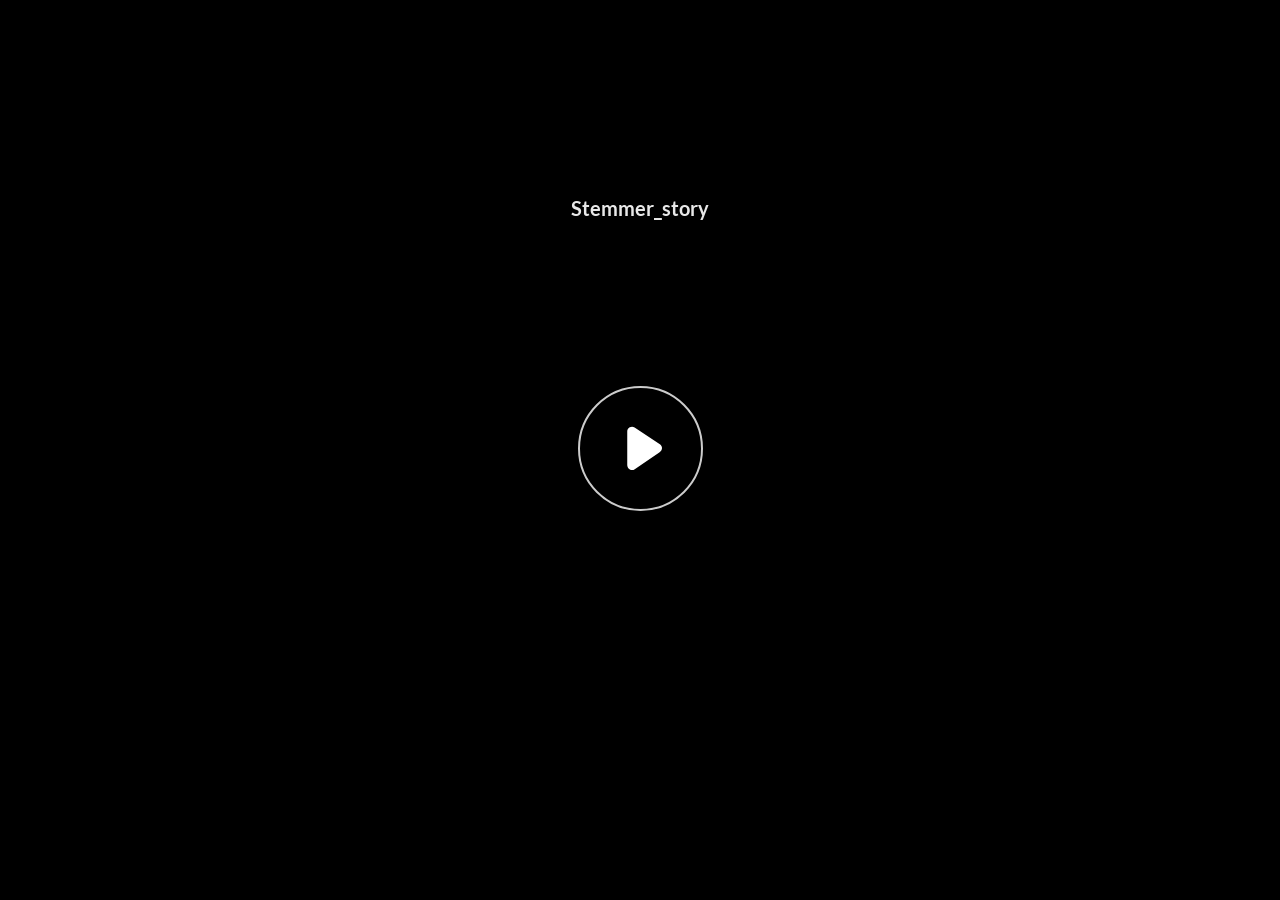
==== story.html @ cc4b148b "Add files via upload" ====
﻿<!doctype html>
<html lang="en-US">
<head>
  <meta charset="utf-8">
  <!-- Created using Storyline 360 x64 - http://www.articulate.com  -->
  <!-- version: 3.121.37380.0 -->
  <title>Stemmer_story</title>
  <meta http-equiv="x-ua-compatible" content="IE=edge"/>
  <meta name="viewport" content="width=device-width,initial-scale=1,user-scalable=no,shrink-to-fit=no,minimal-ui"/>
  <meta name="apple-mobile-web-app-capable" content="yes"/>
  <style>
    html, body { height: 100%; padding: 0; margin: 0 }
    #app { height: 100%; width: 100%; }
  </style>

  <script>
    window.DS = {};
    window.globals = {
      DATA_PATH_BASE: '',
      HAS_FRAME: true,
      HAS_SLIDE: true,

      lmsPresent: false,
      tinCanPresent: false,
      cmi5Present: false,
      aoSupport: false,
      scale: 'Scaled',
      captureRc: false,
      browserSize: 'optimal',
      bgColor: '#282828',
      features: 'DropInBase,JsInteractions,LoadPromiseUpgrade,Localization,MediaPromiseUpgrade,PlayerMemoryEnhancements,SlideLevelScale',
      themeName: 'unified',
      preloaderColor: '#FFFFFF',
      suppressAnalytics: false,
      productChannel: 'stable',
      publishSource: 'storyline',
      aid: 'aid|c4253507-ab9e-5262-bb10-c7ed85bdbb17',
      cid: 'c3c93605-dfc8-45ec-8d65-ebfcd5e2d767',
      playerVersion: '3.121.37380.0',
      publishTimestamp: '2026-07-28T02:14:43.5121647Z',
      maxIosVideoElements: 10,
      connectionSettings: { message: 'You%20are%20offline.%20Trying%20to%20reconnect...', useDarkTheme: false, mode: 'disabled' },
      hasFeature: function(feature) {
        return this.features.split(',').includes(feature);
      },
      
      parseParams: function(qs) {
        if (window.globals.parsedParams != null) {
          return window.globals.parsedParams;
        }
        qs = (qs || window.location.search.substr(1)).split('+').join(' ');
        var params = {},
            tokens,
            re = /[?&]?([^=]+)=([^&]*)/g;

        while (tokens = re.exec(qs)) {
          params[decodeURIComponent(tokens[1]).trim()] =
            decodeURIComponent(tokens[2]).trim();
        }
        window.globals.parsedParams = params;
        return params;
      }

    };

    if (window.flagsUnderTest != null) {
      window.globals.features = window.flagsUnderTest.reduce((accum, feature) => {
        if (!accum.includes(feature)) {
          accum.push(feature);
        }
        return accum;
      }, window.globals.features.split(',')).join();
    }
  </script>
  <script>
    var isIe11 = ('ActiveXObject' in window || window.MSBlobBuilder != null)
      && window.msCrypto != null && !window.ActiveXObject;
    if (isIe11) {
      window.globals.unsupportedBrowser = true;
      document.write(atob('[base64]'));
    }
  </script>

  <script>
    if (window.globals.hasFeature('Localization')) {
      
      
    }
  </script>

  
  
  <script>window.THREE = { };</script>
  
</head>
<body style="background: #282828" class="cs-HTML theme-unified">
  <!-- 360 -->
  <script>!function(){var e,i=/iPhone/i,o=/iPod/i,n=/iPad/i,t=/\biOS-universal(?:.+)Mac\b/i,r=/\bAndroid(?:.+)Mobile\b/i,a=/Android/i,d=/(?:SD4930UR|\bSilk(?:.+)Mobile\b)/i,p=/Silk/i,l=/Windows Phone/i,u=/\bWindows(?:.+)ARM\b/i,b=/BlackBerry/i,s=/BB10/i,c=/Opera Mini/i,f=/\b(CriOS|Chrome)(?:.+)Mobile/i,h=/Mobile(?:.+)Firefox\b/i,v=function(e){return void 0!==e&&"MacIntel"===e.platform&&"number"==typeof e.maxTouchPoints&&e.maxTouchPoints>1&&"undefined"==typeof MSStream};e=function(e){var m={userAgent:"",platform:"",maxTouchPoints:0};e||"undefined"==typeof navigator?"string"==typeof e?m.userAgent=e:e&&e.userAgent&&(m={userAgent:e.userAgent,platform:e.platform,maxTouchPoints:e.maxTouchPoints||0}):m={userAgent:navigator.userAgent,platform:navigator.platform,maxTouchPoints:navigator.maxTouchPoints||0};var g=m.userAgent,y=g.split("[FBAN");void 0!==y[1]&&(g=y[0]),void 0!==(y=g.split("Twitter"))[1]&&(g=y[0]);var A=function(e){return function(i){return i.test(e)}}(g),w={apple:{phone:A(i)&&!A(l),ipod:A(o),tablet:!A(i)&&(A(n)||v(m))&&!A(l),universal:A(t),device:(A(i)||A(o)||A(n)||A(t)||v(m))&&!A(l)},amazon:{phone:A(d),tablet:!A(d)&&A(p),device:A(d)||A(p)},android:{phone:!A(l)&&A(d)||!A(l)&&A(r),tablet:!A(l)&&!A(d)&&!A(r)&&(A(p)||A(a)),device:!A(l)&&(A(d)||A(p)||A(r)||A(a))||A(/\bokhttp\b/i)},windows:{phone:A(l),tablet:A(u),device:A(l)||A(u)},other:{blackberry:A(b),blackberry10:A(s),opera:A(c),firefox:A(h),chrome:A(f),device:A(b)||A(s)||A(c)||A(h)||A(f)},any:!1,phone:!1,tablet:!1};return w.any=w.apple.device||w.android.device||w.windows.device||w.other.device,w.phone=w.apple.phone||w.android.phone||w.windows.phone,w.tablet=w.apple.tablet||w.android.tablet||w.windows.tablet,w}(),"object"==typeof exports&&"undefined"!=typeof module?module.exports=e:"function"==typeof define&&define.amd?define((function(){return e})):this.isMobile=e}();
    window.isMobile.apple.tablet = window.isMobile.apple.tablet ||
      (navigator.platform === 'MacIntel' && navigator.maxTouchPoints > 1);
    window.isMobile.apple.device = window.isMobile.apple.device || window.isMobile.apple.tablet;
    window.isMobile.tablet = window.isMobile.tablet || window.isMobile.apple.tablet;
    window.isMobile.any = window.isMobile.any || window.isMobile.apple.tablet;
  </script>

  <div id="focus-sink" tabindex="-1"></div>

  <div id="preso"></div>
  <script>
    (function() {

      var classTypes = [ 'desktop', 'mobile', 'phone', 'tablet' ];

      var addDeviceClasses = function(prefix, testObj) {
        var curr, i;
        for (i = 0; i < classTypes.length; i++) {
          curr = classTypes[i];
          if (testObj[curr]) {
            document.body.classList.add(prefix + curr);
          }
        }
      };

      var params = window.globals.parseParams(),
          isDevicePreview = params.devicepreview === '1',
          isPhoneOverride = params.deviceType === 'phone' || (isDevicePreview && params.phone == '1'),
          isTabletOverride = (params.deviceType === 'tablet' || isDevicePreview) && !isPhoneOverride,
          isMobileOverride = isPhoneOverride || isTabletOverride;

      var deviceView = {
        desktop: !window.isMobile.any && !isMobileOverride,
        mobile: window.isMobile.any || isMobileOverride,
        phone: isPhoneOverride || (window.isMobile.phone && !isTabletOverride),
        tablet: isTabletOverride || window.isMobile.tablet
      };

      window.globals.deviceView = deviceView;
      window.isMobile.desktop = !window.isMobile.any;
      window.isMobile.mobile = window.isMobile.any;

      addDeviceClasses('view-', deviceView);

    })();
  </script>
  
  <script src='story_content/triggers.js' type=text/javascript></script>
<script src='story_content/user.js' type=text/javascript></script>
  <div class="slide-loader"></div>

  <script>
    var doc = document, loader = doc.body.querySelector('.slide-loader'); [ 1, 2, 3 ].forEach(function(n) { var d = doc.createElement('div'); d.style.backgroundColor = window.globals.preloaderColor; d.classList.add('mobile-loader-dot'); d.classList.add('dot' + n); loader.appendChild(d); });
  </script>

  <div class="mobile-load-title-overlay" style="display: none">
    <div class="mobile-load-title">Stemmer_story</div>
  </div>

  <div class="mobile-chrome-warning"></div>

  
<style>
  .warn-connection-dialog {
    display: none;
    background: transparent;
    pointer-events: all;
    position: fixed;
    left: 0;
    top: 0;
    width: 100%;
    height: 100%;
    z-index: 999;
  }

  .warn-connection-content {
    pointer-events: all;
    border-radius: 4px;
    background: white;
    border: 1px solid #E7E7E7;
    color: #333333;
    box-shadow: 0 2px 4px rgba(0, 0, 0, 0.25);
    transition: all 150ms ease-out;
    position: absolute;
    white-space: nowrap;
  }

  .view-phone.is-landscape .warn-connection-content {
    left: 23px;
    bottom: 23px;
  }

  .view-tablet.is-landscape .warn-connection-content {
    left: 50%;
    top: 20px;
    transform: translateX(-50%);
  }

  .view-mobile.is-portrait .warn-connection-content {
    transform: translate(-50%, calc(-100% - 15px));
  }

  .warn-connection-content p {
    display: inline-block;
    margin: 0 8px 0 0;
    line-height: 33px;
    font-size: 11px;
  }

  .warn-connection-content svg {
    position: relative;
    vertical-align: middle;
    margin: 0 2px 2px 8px;
  }

  .view-desktop .warn-connection-content {
    left: 1.5em;
    bottom: 1.5em;
  }

  .view-desktop .warn-connection-content p {
    font-size: 1.1em;
  }

  .is-offline .warn-connection-dialog {
    display: block;
  }

  .is-offline .cs-panel * {
    pointer-events: none !important;
  }

  .is-offline .cs-panel {
    pointer-events: all !important;
  }

  .is-offline #nav-controls * {
    pointer-events: none !important;
  }

  .is-offline #nav-controls {
    pointer-events: all !important;
  }
</style>

<div class="warn-connection-dialog" role="alertdialog" aria-modal="true" tabindex="0" aria-labelledby="warn-connection-message">
  <div class="warn-connection-content">
    <svg width="17" height="15" viewBox="0 0 17 15" xmlns="http://www.w3.org/2000/svg">
      <path fill="#8F0000" stroke="white" d="M16.07,12.98 L15.88,12.23 L9.51,1.21 C8.97,0.26,7.6,0.26,7.06,1.21 L0.69,12.23 C0.15,13.16,0.81,14.36,1.91,14.36 H14.65 C15.47,14.36,16.05,13.7,16.07,12.98 Z"/>
      <path fill="white" stroke="white" d="M8.58,5.5 C8.35,5.28,8.5,5.35,8.21,5.32 C8.09,5.35,7.97,5.49,7.96,5.67 C7.97,5.79,7.98,5.92,7.98,6.04 L7.98,6.04 C7.99,6.17,8,6.31,8.01,6.43 L8.01,6.44 C8.03,6.92,8.06,7.41,8.09,7.9 L8.09,7.9 C8.12,8.39,8.14,8.88,8.17,9.37 C8.17,9.39,8.18,9.42,8.2,9.44 C8.23,9.46,8.25,9.47,8.28,9.47 C8.31,9.47,8.34,9.46,8.35,9.44 C8.37,9.43,8.38,9.4,8.39,9.35 L8.39,9.34 C8.39,9.24,8.4,9.15,8.4,9.05 L8.4,9.05 C8.41,8.96,8.41,8.86,8.42,8.75 C8.43,8.44,8.45,8.12,8.47,7.81 L8.47,7.81 C8.49,7.49,8.51,7.18,8.53,6.87 C8.55,6.46,8.56,6.05,8.59,5.64 L8.6,5.62 C8.6,5.57,8.59,5.53,8.58,5.5 L8.21,5.32 Z"/>
      <circle fill="white" stroke="white" cx="8.3" cy="11.35" r="0.3"/>
    </svg>
    <p id="warn-connection-message">You are offline. Trying to reconnect...</p>
  </div>
</div>

<script>
  (function() {
    window.DS.connection = {
      warningShown: false,
      assets: {},
      loadingAssetGroup: false,
      retryDelay: 500
    };

    var connectionSettings = window.globals.connectionSettings || {};

    var useConnectionMessages = window.AbortController != null &&
      window.location.protocol != 'file:' &&
      connectionSettings.mode === 'normal';

    window.DS.connection.useConnectionMessages = useConnectionMessages;

    var assetCount = 0;
    var checkLoadedId;


    if (useConnectionMessages && connectionSettings != null) {
      var contentEl = document.querySelector('.warn-connection-content');
      var messageEl = contentEl.querySelector('p');

      if (connectionSettings.useDarkTheme) {
        contentEl.style.borderColor = '#BABBBA';
        contentEl.style.backgroundColor = '#282828';
        contentEl.style.color = '#FFFFFF';
      }

      if (connectionSettings.message != null) {
        messageEl.textContent = window.decodeURIComponent(connectionSettings.message);
      }
    }

    function checkAssetsReady() {
      for (var i in DS.connection.assets) {
        if (!DS.connection.assets[i].success) {
          return false;
        }
      }
      return true;
    }

    function stopAssetGroup() {
      if (!useConnectionMessages) { return; }

      assetCount = 0;

      DS.connection.oldAssetGroup = DS.connection.assets;
      DS.connection.assets = {};
      DS.connection.loadingAssetGroup = false;
      clearInterval(checkLoadedId);
    }

    function startAssetGroup() {
      if (!useConnectionMessages) { return; }
      var ticks = 0;
      clearInterval(checkLoadedId);
      checkLoadedId = setInterval(function() {
        var loaded = 0;
        if (assetCount === 0 && loaded === 0) {
          clearInterval(checkLoadedId);
          return;
        }

        for (var i in DS.connection.assets) {
          if (DS.connection.assets[i].success) {
            loaded++;
          }
        }

        if (assetCount === loaded && checkAssetsReady()) {
          for (var i in DS.connection.assets) {
            if (DS.connection.assets[i].action) {
              DS.connection.assets[i].action();
            }
          }
          hideWarning();
          stopAssetGroup();
        }
      }, 100)
    }

    function requiredAsset(url, action, retry, type) {
      if (!useConnectionMessages) { return; }
      if (DS.connection.assets[url]) { return; }

      DS.connection.assets[url] = {
        success: false, action: action, retry: retry, type: type
      };
      assetCount = Object.keys(DS.connection.assets).length;
      if (!DS.connection.loadingAssetGroup) {
        startAssetGroup();
      }
      DS.connection.loadingAssetGroup = true;
    }

    function assetLoaded(url) {
      if (!useConnectionMessages) { return; }
      if (DS.connection.assets[url]) {
        DS.connection.assets[url].success = true;
      }
    }

    function assetFailed(url) {
      if (!useConnectionMessages) { return; }
      if (!DS.connection.assets[url]) {
        if (/\.js$/.test(url) && url.indexOf('transcripts') === -1) {
          setTimeout(function() {
            if (DS.connection.lastSlideLoaded != null) {
              DS.connection.lastSlideLoaded();
            }
          }, DS.connection.retryDelay);
        }
        return;
      }
      if (!DS.connection.warningShown) { showWarning(); }
      if (DS.connection.assets[url].retry) {
        setTimeout(function() {
          if (!DS.connection.assets[url].success) {
            DS.connection.assets[url].retry()
          }
        }, DS.connection.retryDelay);
      }
    }

    function hideWarning() {
      document.body.classList.remove('is-offline');
      DS.connection.warningShown = false;
      enableKeys();
    }
    DS.connection.hideWarning = hideWarning

    function showWarning(btn) {
      document.body.classList.add('is-offline')
      DS.connection.warningShown = true;
      updateWarningPosition();
      disableKeys();
    }

    function updateWarningPosition() {
      if (!DS.connection.warningShown) {
        return;
      }

      var isPortrait = document.body.classList.contains('is-portrait');
      var isMobile = document.body.classList.contains('view-mobile');
      var warningEl = document.querySelector('.warn-connection-content');

      if (isPortrait && isMobile) {
        var slide = document.querySelector('.primary-slide');
        var slideRect = slide != null
          ? slide.getBoundingClientRect()
          : { top: window.innerHeight, left: 0, width: window.innerWidth };

        warningEl.style.top = `${slideRect.top}px`
        warningEl.style.left = `${slideRect.left + slideRect.width / 2}px`
      } else {
        warningEl.style.top = null;
        warningEl.style.left = null;
      }

      window.requestAnimationFrame(updateWarningPosition);
    }

    function onDisableKeyDown(e) {
      e.preventDefault();
      e.stopImmediatePropagation();
    }

    function onDisableKeyUp(e) {
      e.preventDefault();
      e.stopImmediatePropagation();
    }

    var accStyle = document.createElement('style');
    var warnDialogEl = document.querySelector('.warn-connection-dialog');

    function disableKeys() {
      if (DS.views && DS.views.nsStack && DS.views.nsStack.length === 1) {
        DS.views.nsStack[0].tabReachable = false
        DS.views.nsStack[0].updateTabIndex(true);
      }

      accStyle.innerHTML = '.acc-shadow-dom { display: none; }';
      document.body.appendChild(accStyle);

      warnDialogEl.parentNode.append(warnDialogEl);
      warnDialogEl.focus();
    }

    function enableKeys() {
      accStyle.remove();
      if (DS.views && DS.views.nsStack && DS.views.nsStack.length === 1 && DS.views.nsStack[0].name === '_frame') {
        DS.views.nsStack[0].tabReachable = true;
        DS.views.nsStack[0].updateTabIndex();
      }
    }

    // these will all be noops if the feature flag isn't set in
    // the data and `window.globals.features`
    DS.connection.requiredAsset = requiredAsset;
    DS.connection.assetLoaded = assetLoaded;
    DS.connection.assetFailed = assetFailed;
    DS.connection.stopAssetGroup = stopAssetGroup;
    DS.connection.startAssetGroup = startAssetGroup;
  })();
</script>


  <script>
    
    if (window.autoSpider && window.vInterfaceObject) {
      document.querySelector('.mobile-load-title-overlay').style.display = 'none';
    }
  </script>

  

  <link rel="stylesheet" href="html5/data/css/output.min.css" data-noprefix/>
</body>
<script src="html5/lib/scripts/bootstrapper.min.js"></script>
</html>
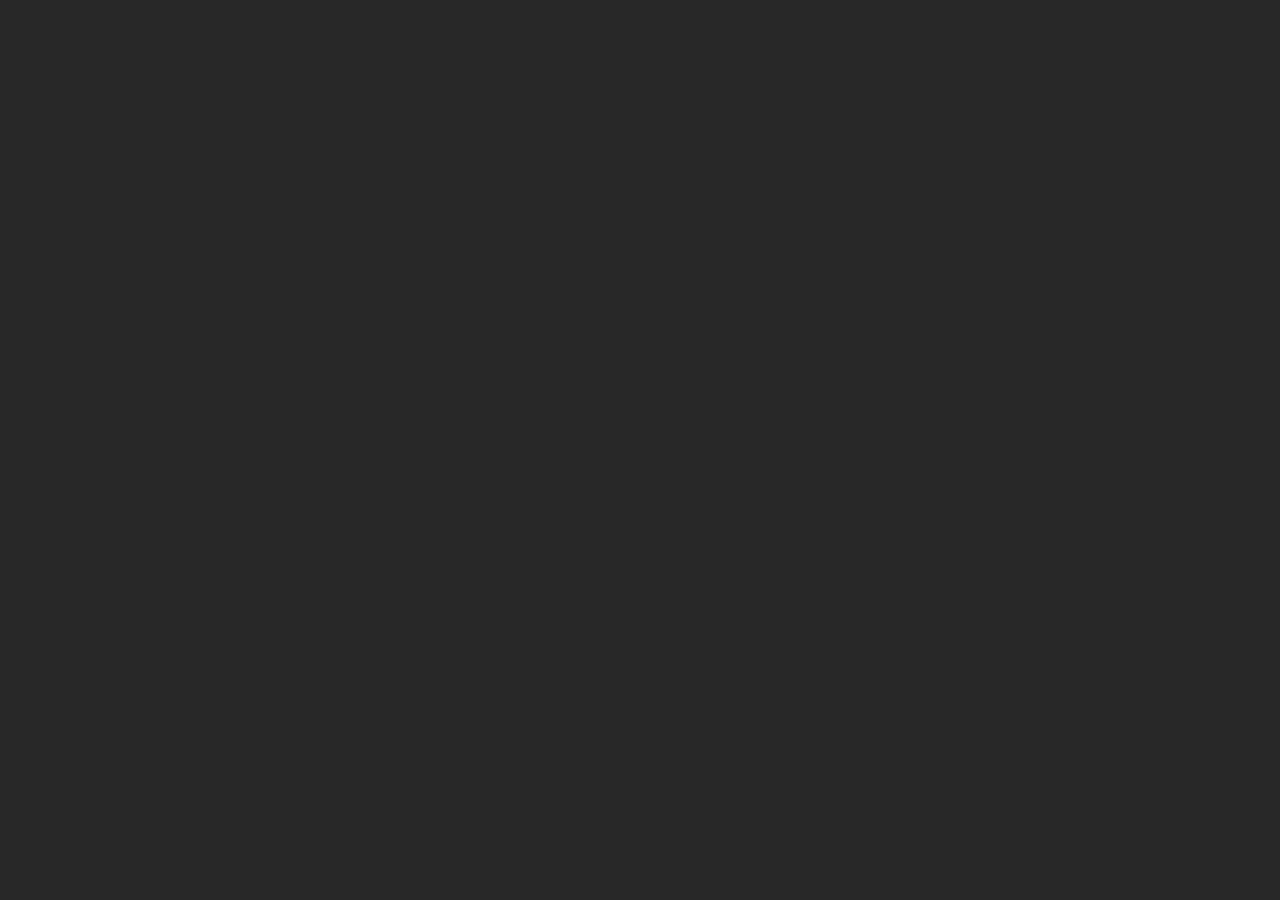
==== commit 98903713: "Add files via upload" ====
--- a/story.html
+++ b/story.html
@@ -35,9 +35,9 @@
       productChannel: 'stable',
       publishSource: 'storyline',
       aid: 'aid|c4253507-ab9e-5262-bb10-c7ed85bdbb17',
-      cid: 'c3c93605-dfc8-45ec-8d65-ebfcd5e2d767',
+      cid: 'bbb8fe69-e2cb-4185-8234-b8ba8826e631',
       playerVersion: '3.121.37380.0',
-      publishTimestamp: '2026-07-28T02:14:43.5121647Z',
+      publishTimestamp: '2026-08-04T02:04:14.3203071Z',
       maxIosVideoElements: 10,
       connectionSettings: { message: 'You%20are%20offline.%20Trying%20to%20reconnect...', useDarkTheme: false, mode: 'disabled' },
       hasFeature: function(feature) {
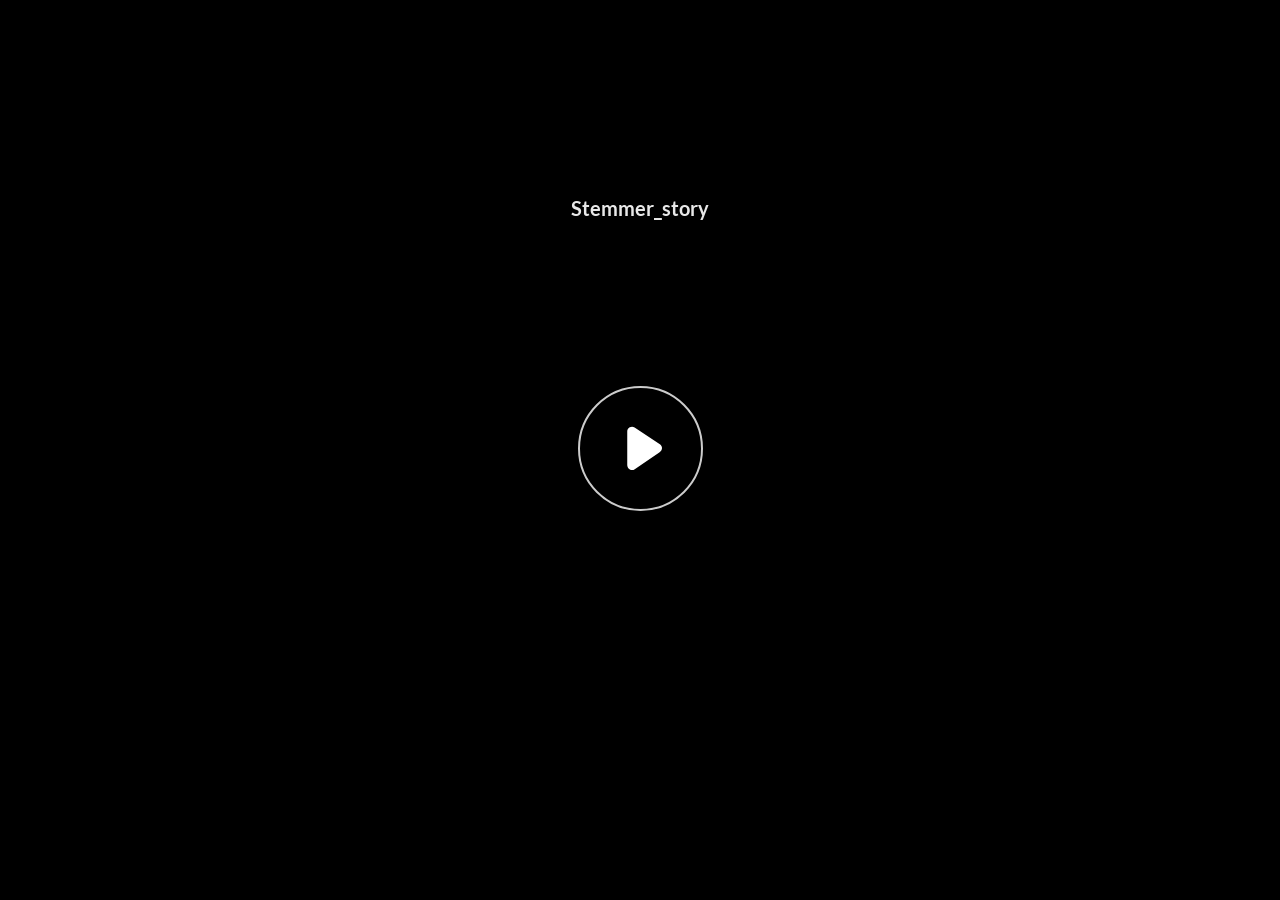
==== commit 02254b3f: "Add files via upload" ====
--- a/story.html
+++ b/story.html
@@ -37,7 +37,7 @@
       aid: 'aid|c4253507-ab9e-5262-bb10-c7ed85bdbb17',
       cid: 'bbb8fe69-e2cb-4185-8234-b8ba8826e631',
       playerVersion: '3.121.37380.0',
-      publishTimestamp: '2026-08-04T02:04:14.3203071Z',
+      publishTimestamp: '2026-08-04T02:29:45.5055952Z',
       maxIosVideoElements: 10,
       connectionSettings: { message: 'You%20are%20offline.%20Trying%20to%20reconnect...', useDarkTheme: false, mode: 'disabled' },
       hasFeature: function(feature) {
--- a/html5/data/css/output.min.css
+++ b/html5/data/css/output.min.css
@@ -0,0 +1,813 @@
+@font-face {
+  font-family: 'LatoBold Charset1_ Bold28B1847A';
+  src: url('[data-uri]');
+  font-style: normal;
+  font-weight: bold;
+}
+@font-face {
+  font-family: 'Lato Charset1_ 5agk1mEY15C94EBF';
+  src: url('[data-uri]');
+  font-style: normal;
+  font-weight: normal;
+}
+@font-face {
+  font-family: 'Calibri Charset1_ 63rUK28E2E2D4';
+  src: url('[data-uri]');
+  font-style: normal;
+  font-weight: normal;
+}
+@font-face {
+  font-family: 'Segoe UI Emoji Charset1C9447904';
+  src: url('[data-uri]');
+  font-style: normal;
+  font-weight: normal;
+}
+@font-face {
+  font-family: 'CalibriBold CharsetBold80EEEBEF';
+  src: url('[data-uri]');
+  font-style: normal;
+  font-weight: bold;
+}
+@font-face {
+  font-family: 'Arial Charset1_ 6I2lAzWB11F680A';
+  src: url('[data-uri]');
+  font-style: normal;
+  font-weight: normal;
+}
+@font-face {
+  font-family: 'Open Sans Charset1_ 5pm56B15205';
+  src: url('[data-uri]');
+  font-style: normal;
+  font-weight: normal;
+}
+@font-face {
+  font-family: 'Calibri Light Charset1_6CFFDCFD';
+  src: url('[data-uri]');
+  font-style: normal;
+  font-weight: normal;
+}
+@font-face {
+  font-family: 'Open SansBold CharsBoldE4543639';
+  src: url('[data-uri]');
+  font-style: normal;
+  font-weight: bold;
+}
+@font-face {
+  font-family: 'Calibri Charset0_v2mWipD31519F7';
+  src: url('[data-uri]');
+  font-style: normal;
+  font-weight: normal;
+}
+@font-face {
+  font-family: 'Segoe UI Emoji Charset00A649A47';
+  src: url('[data-uri]');
+  font-style: normal;
+  font-weight: normal;
+}
+@font-face {
+  font-family: 'Arial Charset0_v8wz5YMo9EE9FF07';
+  src: url('[data-uri]');
+  font-style: normal;
+  font-weight: normal;
+}
+@font-face {
+  font-family: 'CalibriBold CharsetBold507D4E76';
+  src: url('[data-uri]');
+  font-style: normal;
+  font-weight: bold;
+}
+@font-face {
+  font-family: 'Open Sans Charset0_v9TY33EDE6F2';
+  src: url('[data-uri]